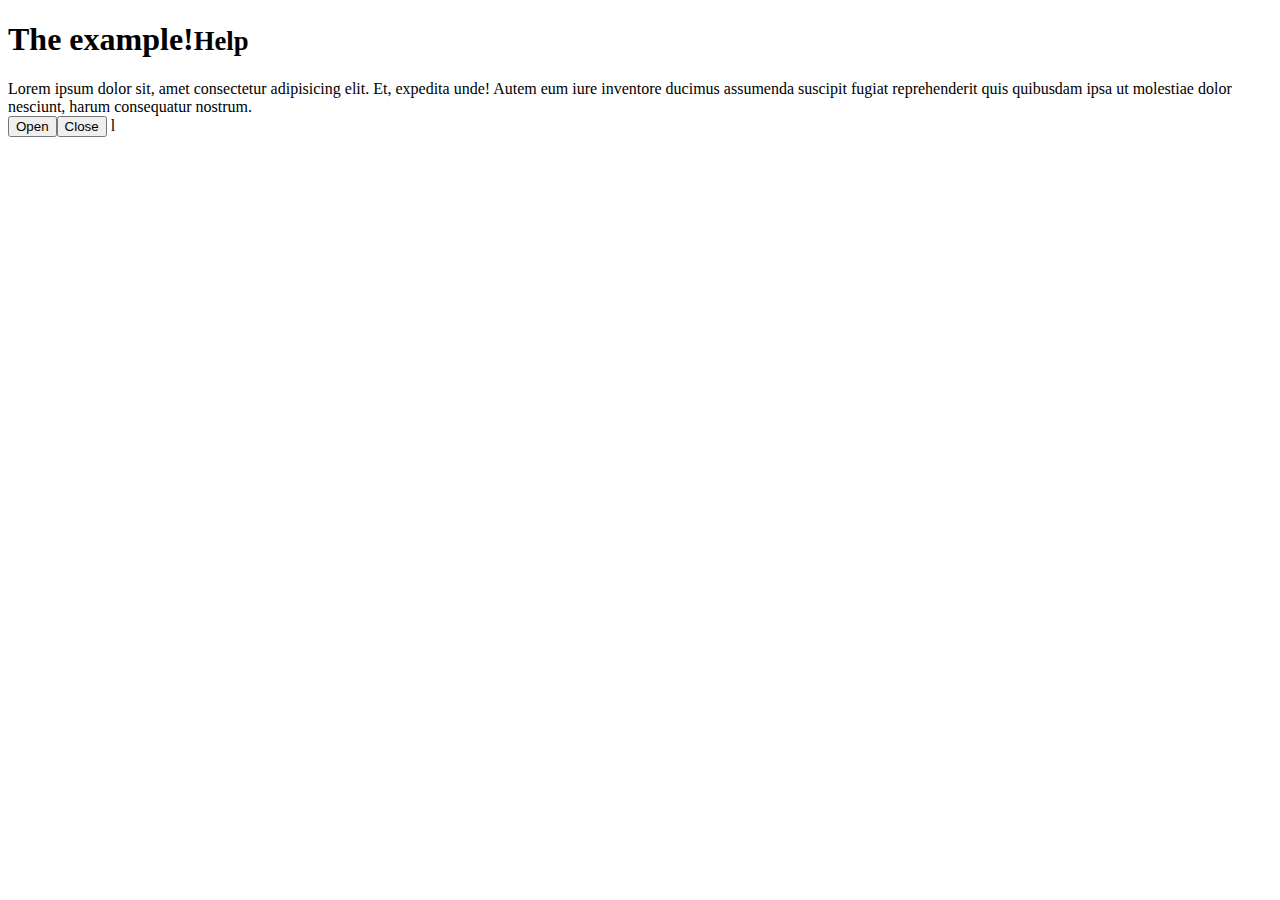
==== index.html @ 92664e9f "jg  oaHlWQRJHHHHHHHHHHHHHHHHHHHHHHHHH" ====
<!DOCTYPE html>
<html lang="en">
<head>
    <link rel="stylesheet" href="/miniature-html/static/style.css">
    <meta charset="UTF-8">
    
    <meta http-equiv="X-UA-Compatible" content="IE=edge">
    <meta name="viewport" content="width=device-width, initial-scale=1.0">
    <title>Document</title>
   
</head>

<body>
    
    <h1>The example!<small>Help</small></h1>
     

        <article itemprop="https://schema.org/ScholarlyArticle">
            Lorem ipsum
             dolor sit, amet consectetur adipisicing elit. Et, expedita unde! Autem eum iure inventore ducimus assumenda suscipit fugiat reprehenderit quis quibusdam ipsa ut molestiae dolor nesciunt, harum consequatur nostrum.
        </article>
        

           <dialog>lolkdkdjl</dialog>
            <button class="l">Open</button><button class="lo">Close</button>
        

            <script href="/miniature-html/static/script.js"></script>   
            l
</body>
</html>
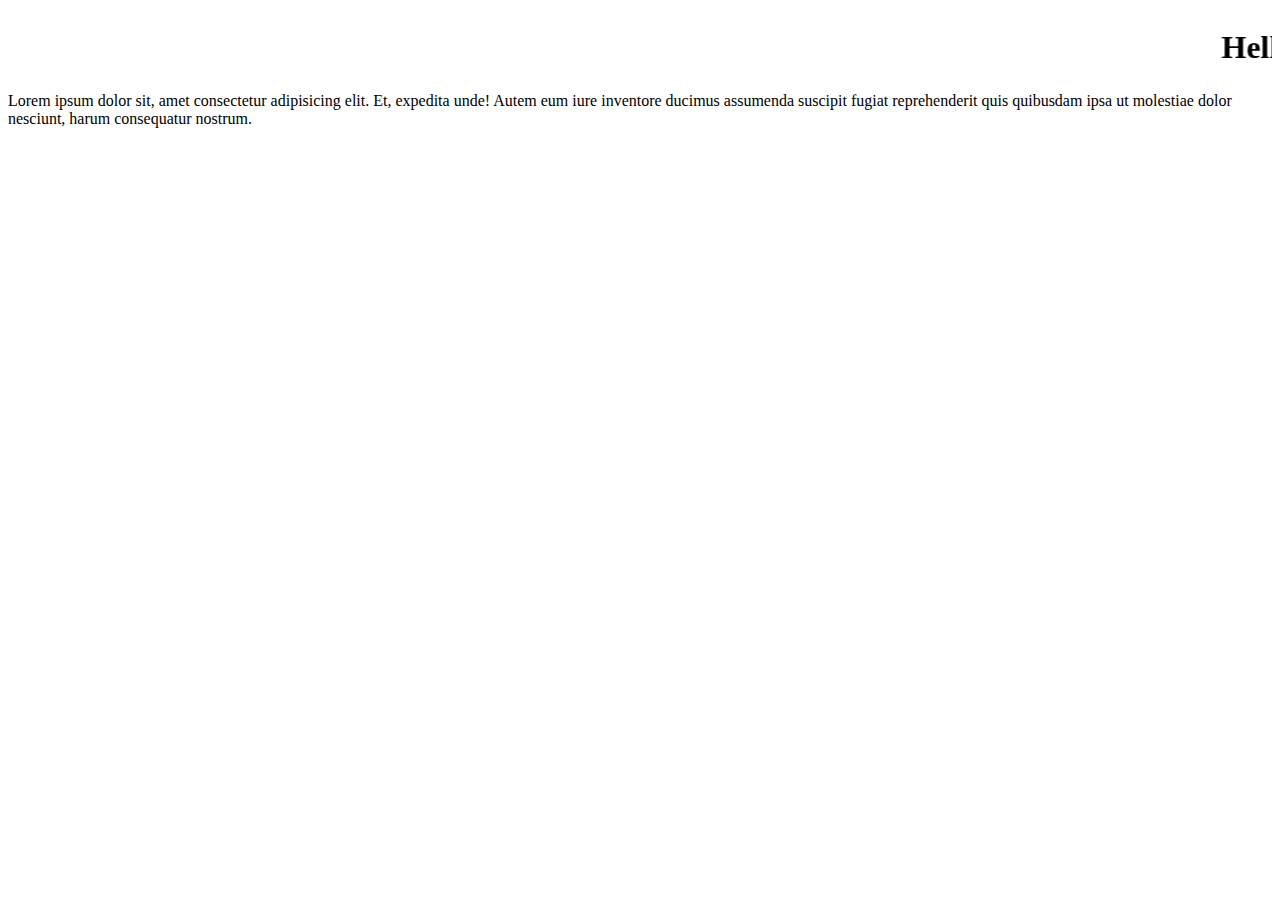
==== commit 4777808f: "kks" ====
--- a/index.html
+++ b/index.html
@@ -11,21 +11,18 @@
 </head>
 
 <body>
+    <header><marquee><h1>Hello, World!</h1></marquee></header>
     
-    <h1>The example!<small>Help</small></h1>
      
 
+    <main>
         <article itemprop="https://schema.org/ScholarlyArticle">
             Lorem ipsum
              dolor sit, amet consectetur adipisicing elit. Et, expedita unde! Autem eum iure inventore ducimus assumenda suscipit fugiat reprehenderit quis quibusdam ipsa ut molestiae dolor nesciunt, harum consequatur nostrum.
         </article>
-        
+    
+    </main>
+             
 
-           <dialog>lolkdkdjl</dialog>
-            <button class="l">Open</button><button class="lo">Close</button>
-        
-
-            <script href="/miniature-html/static/script.js"></script>   
-            l
 </body>
 </html>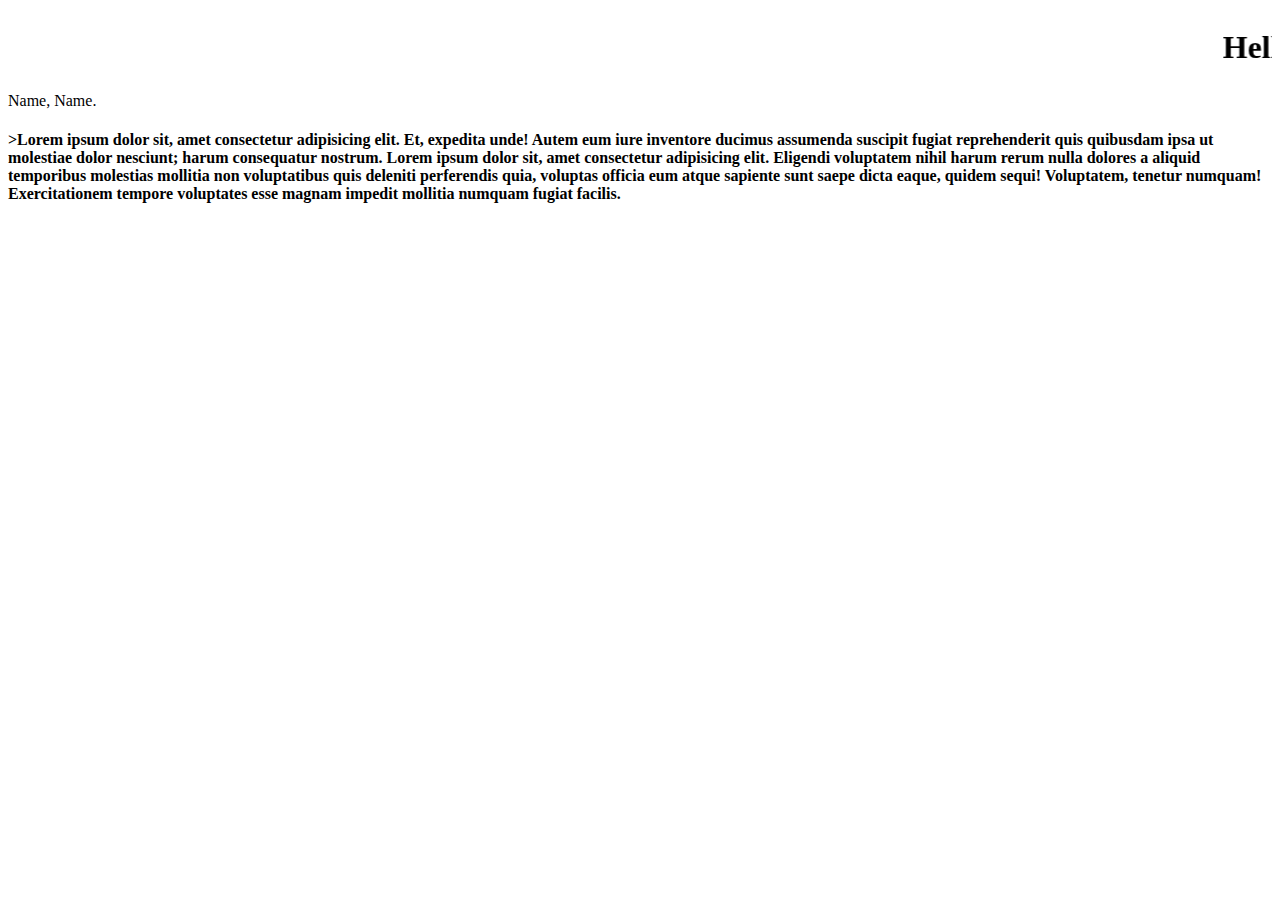
==== commit 459b5108: "hellooooooooooooooop" ====
--- a/index.html
+++ b/index.html
@@ -16,11 +16,21 @@
      
 
     <main>
-        <article itemprop="https://schema.org/ScholarlyArticle">
-            Lorem ipsum
-             dolor sit, amet consectetur adipisicing elit. Et, expedita unde! Autem eum iure inventore ducimus assumenda suscipit fugiat reprehenderit quis quibusdam ipsa ut molestiae dolor nesciunt, harum consequatur nostrum.
+        <article vocab="https://schema.org/" typeof="ScholarlyArticle">
+            <span property="author">Name, Name.</span>
+            <meta property="isFamilyFriendly" content="true">
+            <h4>>Lorem ipsum
+             dolor sit, amet consectetur adipisicing elit. 
+             Et, expedita unde! 
+             Autem eum iure inventore ducimus assumenda suscipit fugiat reprehenderit quis quibusdam ipsa ut molestiae dolor nesciunt;
+             harum consequatur nostrum.
+             Lorem ipsum dolor sit, amet consectetur adipisicing elit. 
+             Eligendi voluptatem nihil harum rerum nulla dolores a aliquid temporibus molestias mollitia non voluptatibus quis deleniti perferendis quia, 
+             voluptas officia eum atque sapiente sunt saepe dicta eaque, quidem sequi! 
+             Voluptatem, tenetur numquam! 
+             Exercitationem tempore voluptates esse magnam impedit mollitia numquam fugiat facilis.
+             </h4>
         </article>
-    
     </main>
              
 
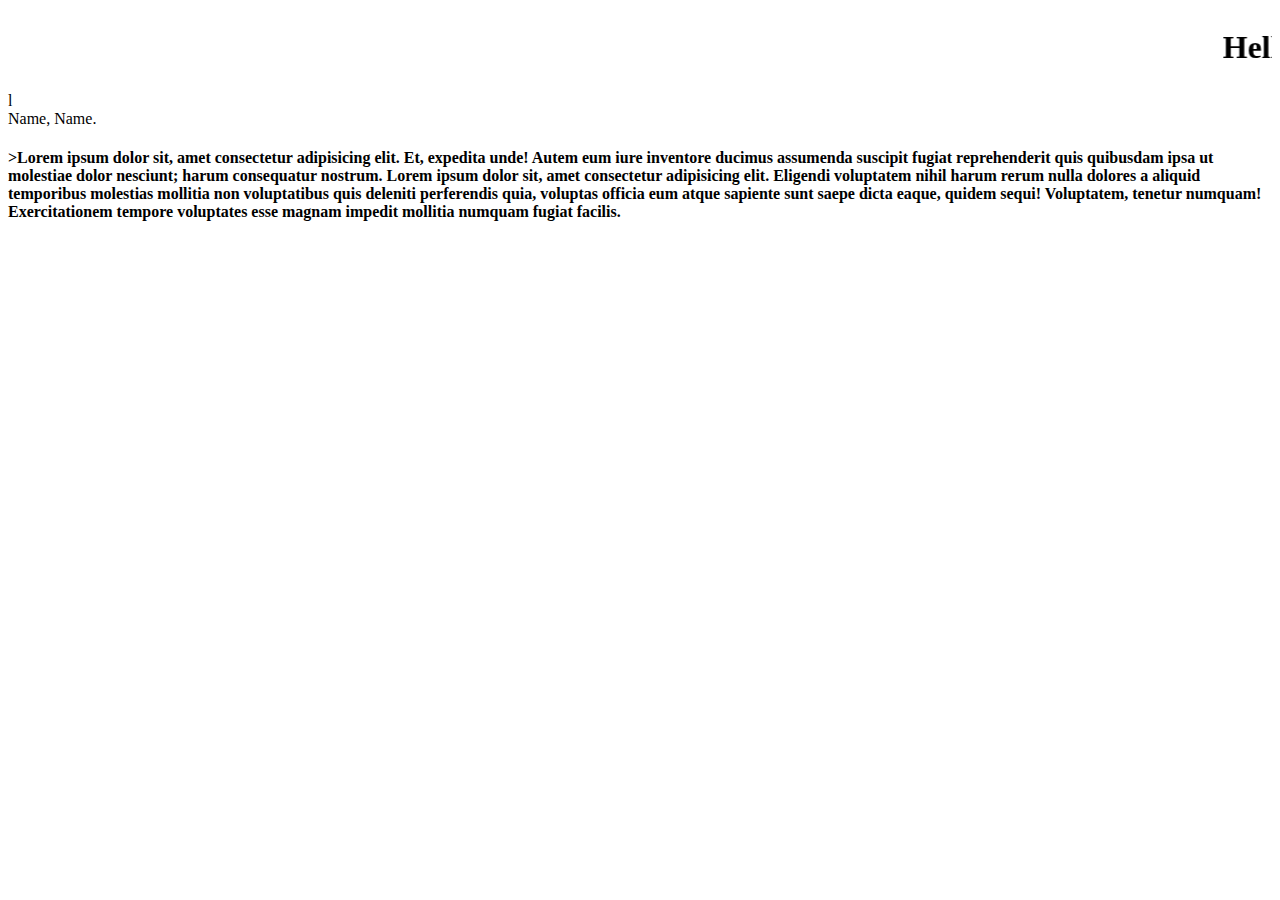
==== commit 25cf4ea7: "njnjssdfjsdkfjkfdjkfsjfksdjfksdjfksdjk" ====
--- a/index.html
+++ b/index.html
@@ -14,7 +14,7 @@
     <header><marquee><h1>Hello, World!</h1></marquee></header>
     
      
-
+l
     <main>
         <article vocab="https://schema.org/" typeof="ScholarlyArticle">
             <span property="author">Name, Name.</span>
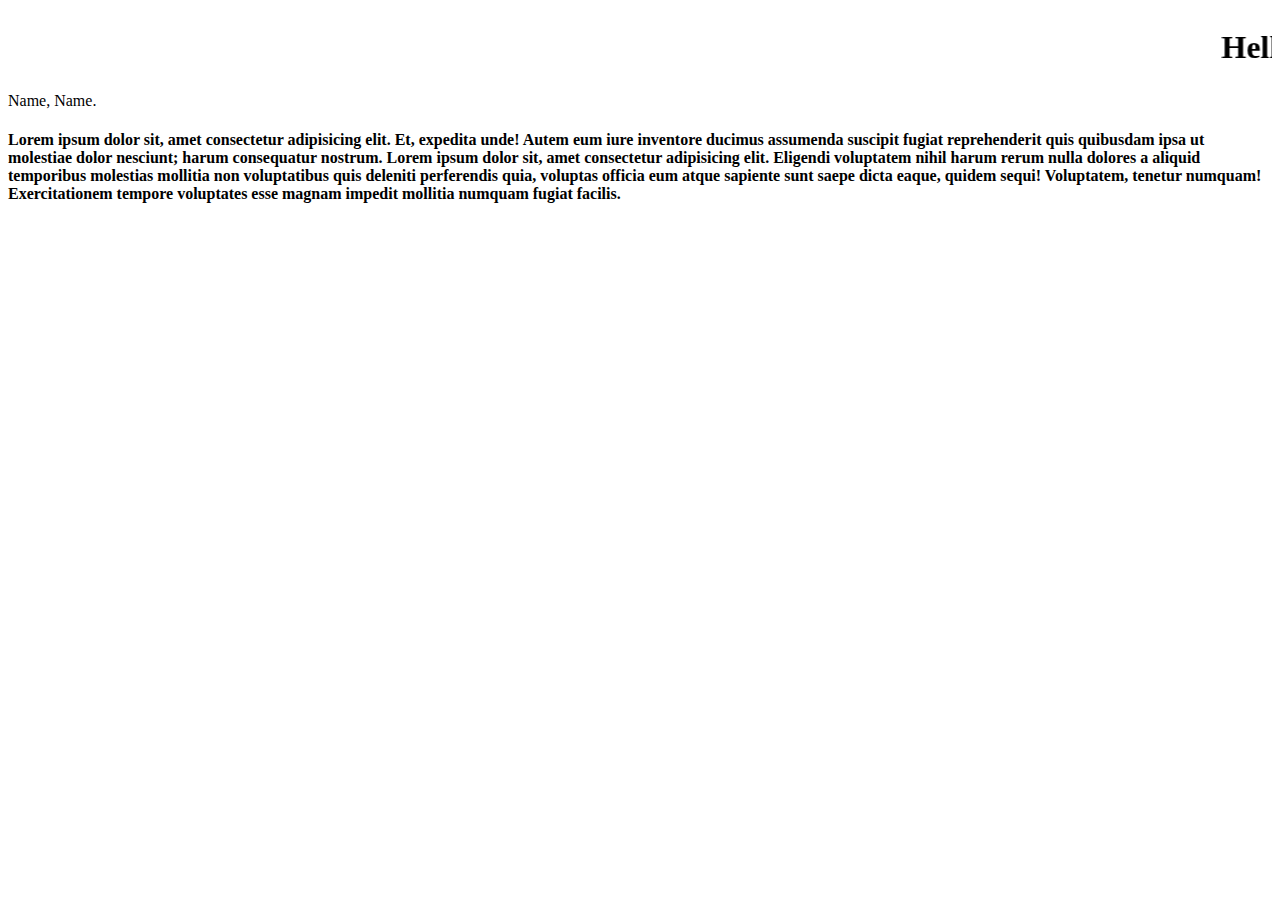
==== commit 486f8223: "sladk sd kd;ksal;k; sakd;sak;ksa; dk;sakd;aslkd;lakszl;" ====
--- a/index.html
+++ b/index.html
@@ -14,12 +14,12 @@
     <header><marquee><h1>Hello, World!</h1></marquee></header>
     
      
-l
+
     <main>
         <article vocab="https://schema.org/" typeof="ScholarlyArticle">
             <span property="author">Name, Name.</span>
             <meta property="isFamilyFriendly" content="true">
-            <h4>>Lorem ipsum
+            <h4>Lorem ipsum
              dolor sit, amet consectetur adipisicing elit. 
              Et, expedita unde! 
              Autem eum iure inventore ducimus assumenda suscipit fugiat reprehenderit quis quibusdam ipsa ut molestiae dolor nesciunt;
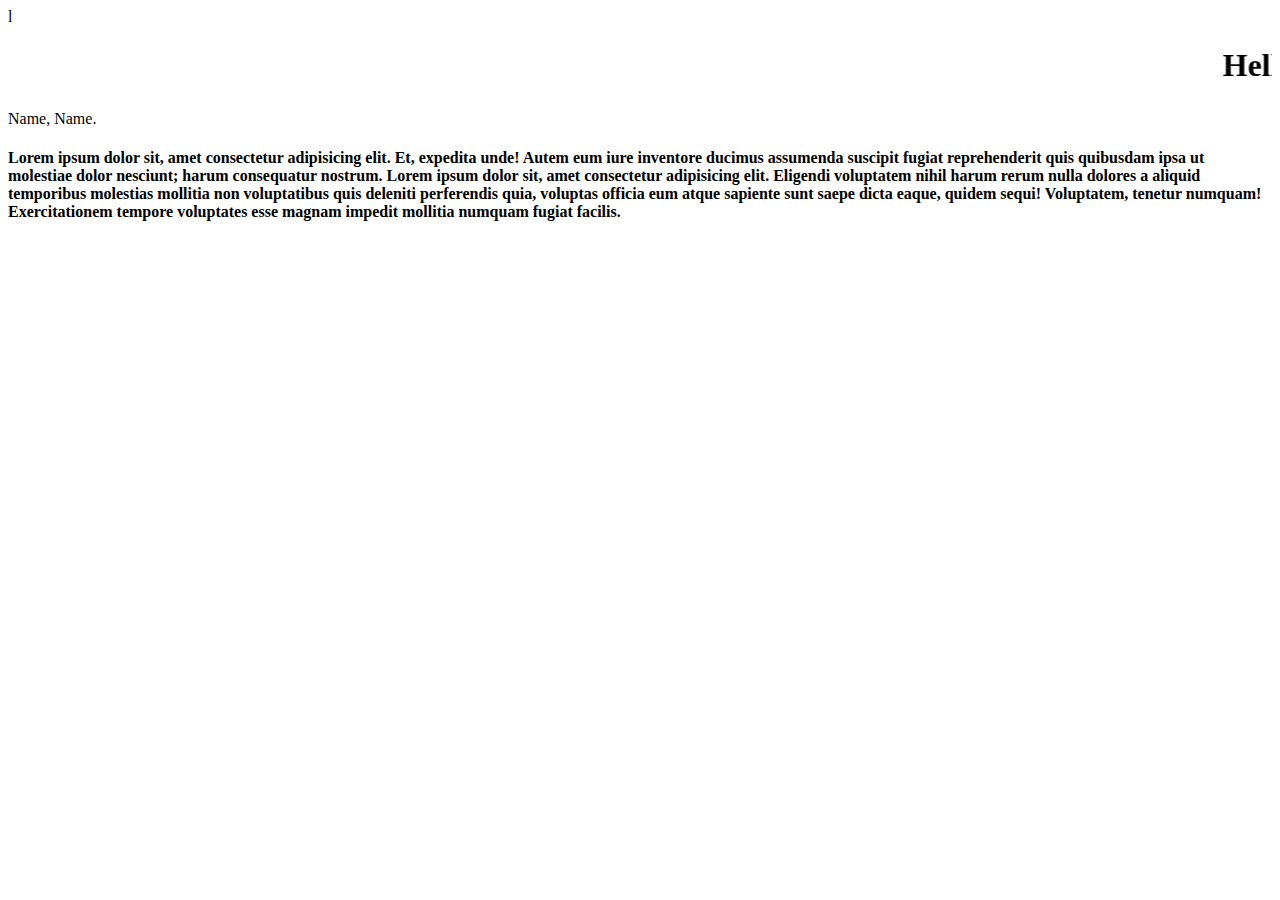
==== commit 13d2283e: "aLAK" ====
--- a/index.html
+++ b/index.html
@@ -1,6 +1,7 @@
 <!DOCTYPE html>
 <html lang="en">
 <head>
+    l
     <link rel="stylesheet" href="/miniature-html/static/style.css">
     <meta charset="UTF-8">
     
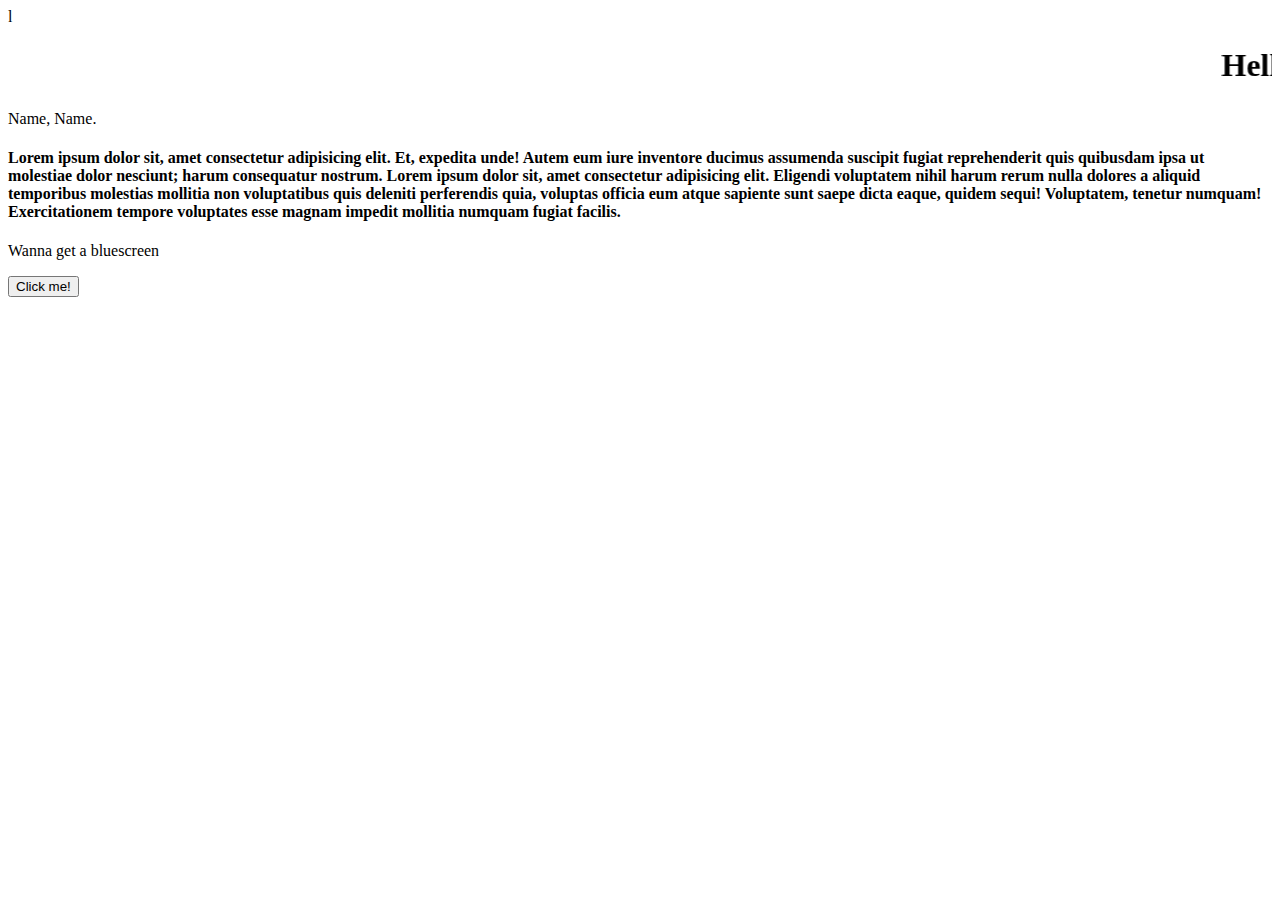
==== commit 3feba49a: "HElp pls" ====
--- a/index.html
+++ b/index.html
@@ -7,7 +7,7 @@
     
     <meta http-equiv="X-UA-Compatible" content="IE=edge">
     <meta name="viewport" content="width=device-width, initial-scale=1.0">
-    <title>Document</title>
+    <title>Home</title>
    
 </head>
 
@@ -31,9 +31,17 @@
              Voluptatem, tenetur numquam! 
              Exercitationem tempore voluptates esse magnam impedit mollitia numquam fugiat facilis.
              </h4>
+
         </article>
+        <p>Wanna get a bluescreen</p><button id="old">Click me!</button>
     </main>
+    <script>
+         let a = document.getElementById("old");
+         a.addEventListener("click", function(){
+             document.location = "https://python-coding-404.github.io/miniature-html/bluescreen.html"
+         })
+    </script>
              
-
+        
 </body>
 </html>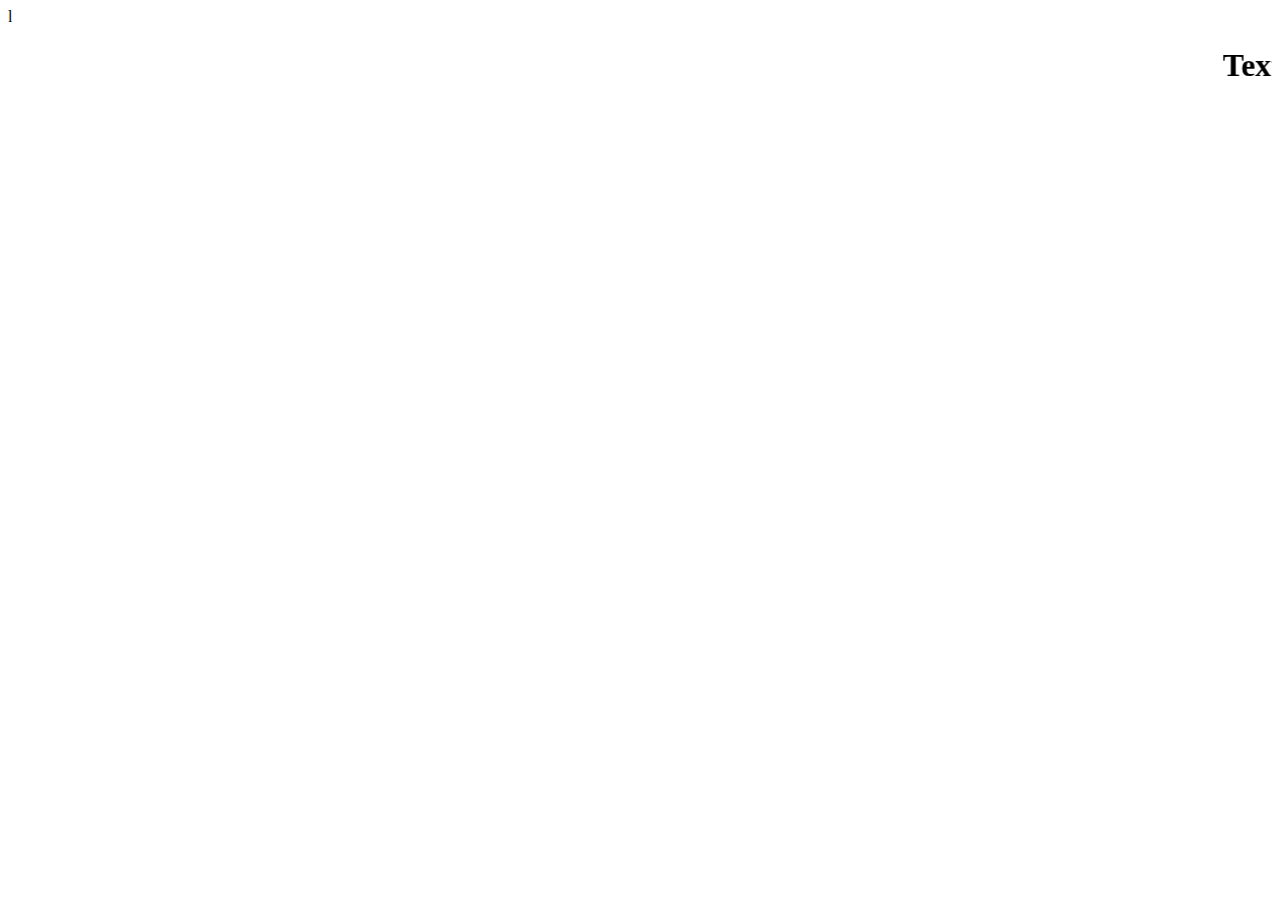
==== commit c52d2255: "helool" ====
--- a/index.html
+++ b/index.html
@@ -8,38 +8,17 @@
     <meta http-equiv="X-UA-Compatible" content="IE=edge">
     <meta name="viewport" content="width=device-width, initial-scale=1.0">
     <title>Home</title>
-   
+      
 </head>
 
 <body>
-    <header><marquee><h1>Hello, World!</h1></marquee></header>
-    
-     
+    <header><marquee><h1>Text Editer!</h1></marquee></header>
 
-    <main>
-        <article vocab="https://schema.org/" typeof="ScholarlyArticle">
-            <span property="author">Name, Name.</span>
-            <meta property="isFamilyFriendly" content="true">
-            <h4>Lorem ipsum
-             dolor sit, amet consectetur adipisicing elit. 
-             Et, expedita unde! 
-             Autem eum iure inventore ducimus assumenda suscipit fugiat reprehenderit quis quibusdam ipsa ut molestiae dolor nesciunt;
-             harum consequatur nostrum.
-             Lorem ipsum dolor sit, amet consectetur adipisicing elit. 
-             Eligendi voluptatem nihil harum rerum nulla dolores a aliquid temporibus molestias mollitia non voluptatibus quis deleniti perferendis quia, 
-             voluptas officia eum atque sapiente sunt saepe dicta eaque, quidem sequi! 
-             Voluptatem, tenetur numquam! 
-             Exercitationem tempore voluptates esse magnam impedit mollitia numquam fugiat facilis.
-             </h4>
-
-        </article>
-        <p>Wanna get a bluescreen</p><button id="old">Click me!</button>
-    </main>
+   <nav>
+       
+   
     <script>
-         let a = document.getElementById("old");
-         a.addEventListener("click", function(){
-             document.location = "https://python-coding-404.github.io/miniature-html/bluescreen.html"
-         })
+         
     </script>
              
         
